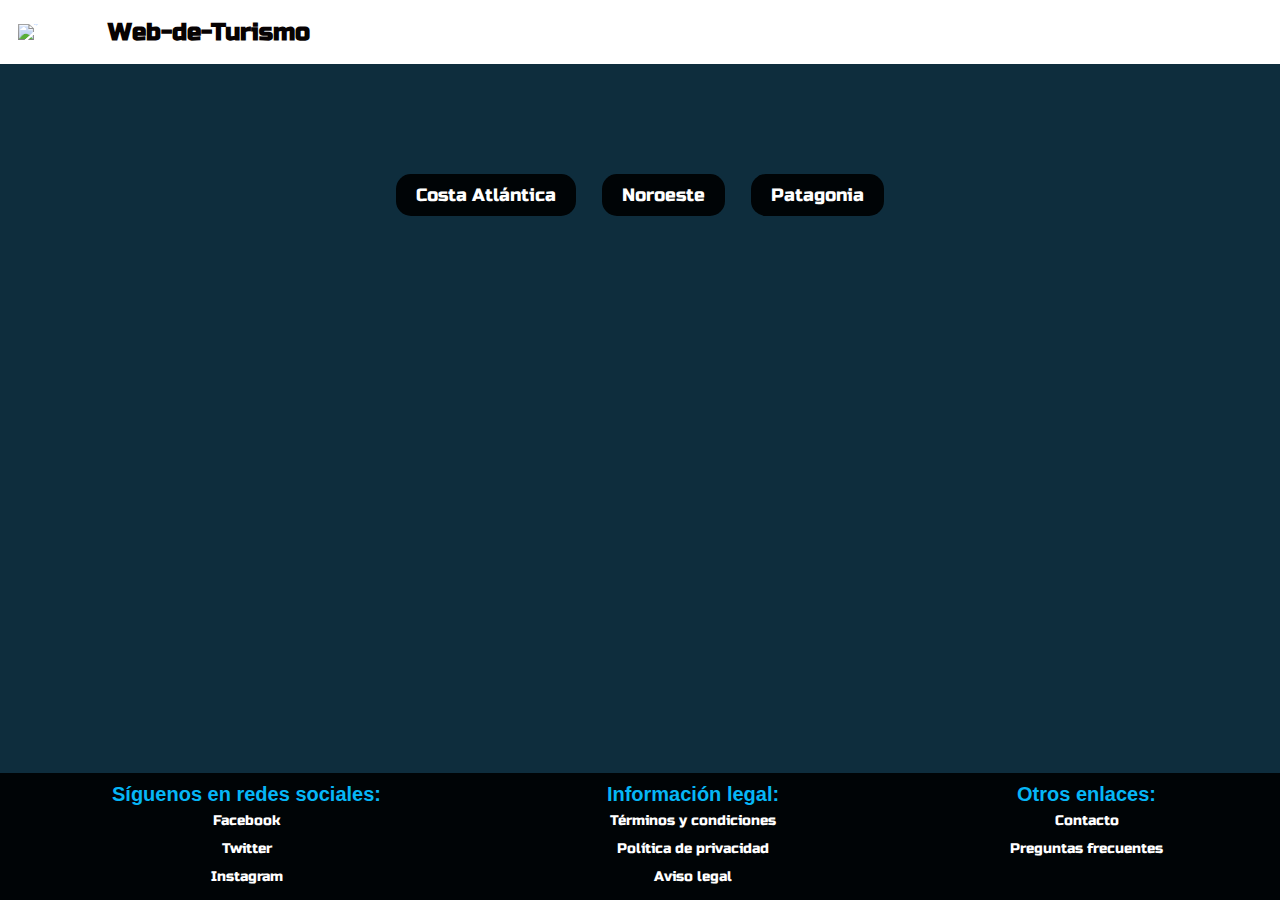
==== index.html @ d2ce5f26 "version 2.0" ====
<!DOCTYPE html>
    <html lang="es">
    <head>
        <meta charset="UTF-8">
        <meta name="viewport" content="width=device-width, initial-scale=1.0">
        <title>Web Turismo</title>
        <link rel="stylesheet" href="estilos.css">
        <!-- Carga de fuentes -->

        <link rel="preconnect" href="https://fonts.googleapis.com">
        <link rel="preconnect" href="https://fonts.gstatic.com" crossorigin>
        <link href="https://fonts.googleapis.com/css2?family=Russo+One&display=swap" rel="stylesheet">
        <link href="https://fonts.googleapis.com/css2?family=Roboto:wght@900&display=swap" rel="stylesheet">
    </head>
    <body>

        <header>
            <div class="header-container">
                <a href="index.html">
                    <img id="logofoto" src="https://img.freepik.com/vector-premium/ilustracion-imagenes-logotipo-viaje_6543-1060.jpg" alt="Logo">
                </a>
                <h1>Web-de-Turismo</h1>
            </div>
        </header>
        
        <section class="busqueda-section">
            <h3>Búsqueda</h3>
            <br><br><br><br><br>    

            <div class="Menu">
                <!-- Utilizamos enlaces con estilo de botones -->
                <a class="boton-enlace" href="#">Costa Atlántica</a>
                <a class="boton-enlace" href="#">Noroeste</a>
                <a class="boton-enlace" href="#">Patagonia</a>
            </div>

        </section>


    </body>

    <footer>
        <div class="footer-container">
            <div class="redes-sociales">
                <h4>Síguenos en redes sociales:</h4>
                <ul>
                    <li><a href="#">Facebook</a></li>
                    <li><a href="#">Twitter</a></li>
                    <li><a href="#">Instagram</a></li>
                </ul>
            </div>
            <div class="informacion-legal">
                <h4>Información legal:</h4>
                <ul>
                    <li><a href="#">Términos y condiciones</a></li>
                    <li><a href="#">Política de privacidad</a></li>
                    <li><a href="#">Aviso legal</a></li>
                </ul>
            </div>
            <div class="otros-enlaces">
                <h4>Otros enlaces:</h4>
                <ul>
                    <li><a href="#">Contacto</a></li>
                    <li><a href="#">Preguntas frecuentes</a></li>
                </ul>
            </div>
        </div>
    </footer>

    
    <script src="/Turismo/script.js"></script>

    </html>
---- estilos.css ----
* {
      margin: 0;
      padding: 0;
      box-sizing: border-box;
      text-decoration: none;
      text-align: center;
      list-style: none;
    }
    
      /* Estilo del cuerpo */
      body {
        font-size: 20px;
        background-color: #0e2d3d;
        font-family: 'Russo One', sans-serif;
        margin: 0 auto;

      }
    
    hr {
      margin-bottom: 20px;
    }
    
    /* Fuente para el título */
    h1 {
      font-family: 'Russo One', sans-serif;
    }
    
    /* Enlaces no visitados */
    a {
      color: #0077FF;
      text-decoration: none;
    }
  
    
  /* Estilo del encabezado */
  header {
    font-size: 1px;
    background-color: #ffffff;
    color: #070202;
    padding: 0.1rem;
    position: fixed; /* Establece el encabezado como fijo */
    top: 0; /* Lo mantiene en la parte superior de la pantalla */
    width: 100%; /* Hace que el encabezado ocupe todo el ancho de la pantalla */
    z-index: 1; /* Asegura que el encabezado esté por encima del contenido */
  }

    
    /* Tamaño y transición de transformación para los logos */
    #logofoto, #logos {
      width: 150px;
      height: 150px;
      margin-right: 50px;
      transition: transform 0.3s ease;
    }
    
    /* Aplica la misma animación de rotación a todos los logos al pasar el mouse */
    #logofoto:hover, #logos:hover {
      transform: rotate(10deg);
    }
    
    /* Estilo para la sección de búsqueda */
    .busqueda-section {
      font-family: 'Russo One', sans-serif;
      font-weight: normal; /* Reduce la negrita de la fuente */
    }
    
    /* Estilo para los enlaces con apariencia de botones */
    .boton-enlace {
      display:inline-block; 
      padding: 10px 20px;
      background-color: #000406;
      color: #fff;
      text-decoration: none;
      border-radius: 15px;
      font-size: 18px;
      margin: 10px;
      margin-top: 20px;
      cursor: pointer;
      transition: background-color 0.3s ease;
      
    }
    
    /* Efecto de cambio de color al pasar el mouse sobre los botones */
    .boton-enlace:hover {
      background-color: #e60909;
    }
    
   

    
    /* Estilo del contenedor del encabezado */
  .header-container {
    position: fixed absolute;
    display: flex;
    align-items: center;
    justify-content: flex-start;
    padding: 1rem;
    max-width: 60%;
  }

  /* Estilo del título "Web-de-Turismo" */
  h1 {
    font-family: 'Russo One', sans-serif;
    font-size: 24px; /* Ajusta el tamaño del título según tus preferencias */
    margin-left: 20px; /* Añade un margen izquierdo para separarlo del logotipo */
  }

  /* Ajusta el tamaño del logotipo */
  #logofoto {
    width: 100px; /* Ajusta el tamaño del logotipo según tus preferencias */
    height: auto; /* Mantén la relación de aspecto */
  }

  /* Alinea el título a la izquierda */
  header {
    text-align: left;
  }

  /* Estilo del footer */
  footer {
    background-color: #000406;
    color: #06b6f6;
    padding: 10px 0;
    position: absolute;
    bottom: 0;
    width: 100%;
  }

/* Estilo para los contenedores de las secciones en el footer */
.footer-container {
  display: flex;
  justify-content: space-around;
}


/* Estilo para los enlaces en el footer */
ul li a {
  color: #fff;
  font-size: 14px;
  margin: 5px 5px;
  display: inline-block;
  transition: color 0.3s ease;
}

/* Efecto de cambio de color al pasar el mouse sobre los enlaces del footer */
ul li a:hover {
  color: #e60909;
}

/* Estilo para los títulos en el footer */
h4 {
  font-size: 20px;
  font-family:'Gill Sans', 'Gill Sans MT', Calibri, 'Trebuchet MS', sans-serif
}
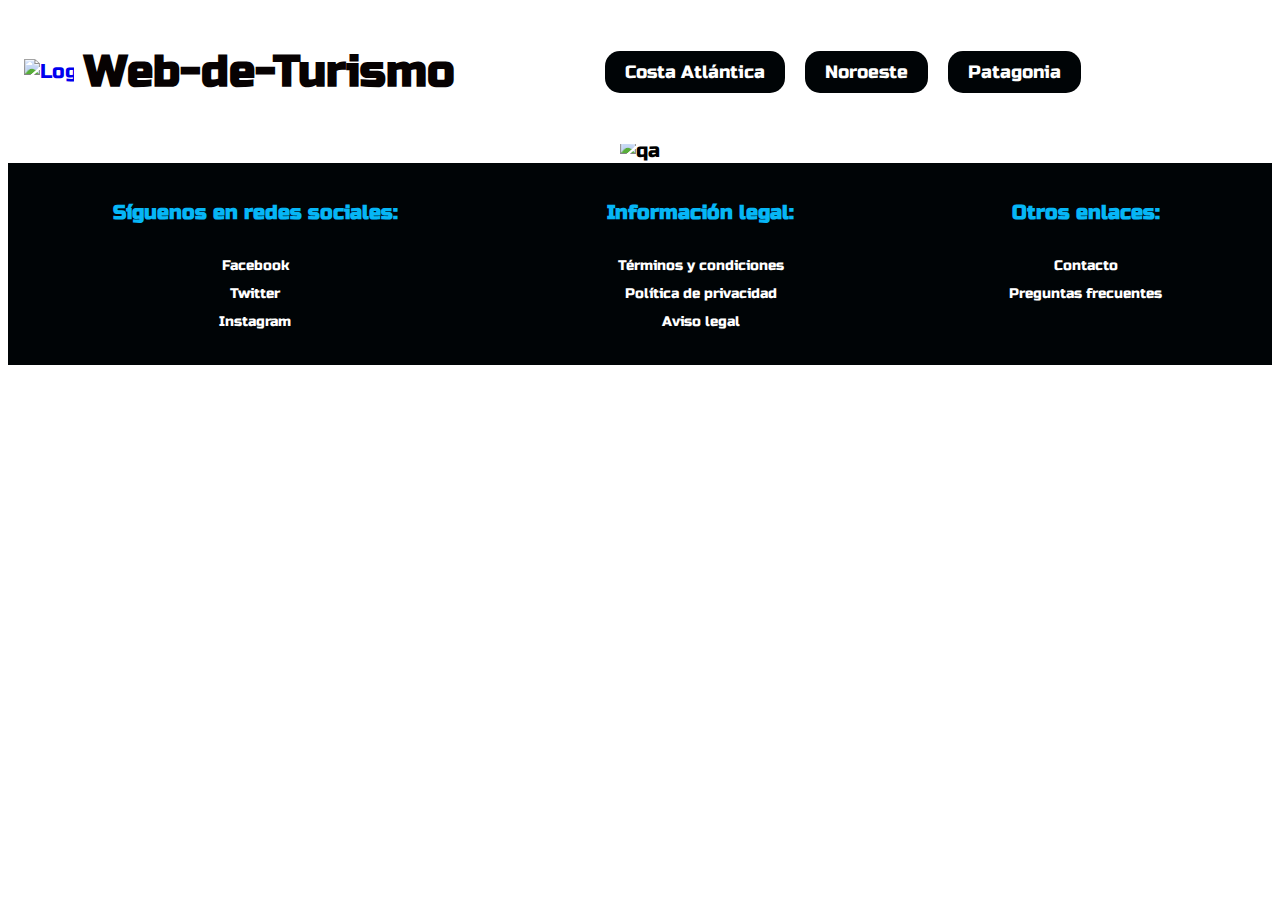
==== commit e46a9e6b: "con ormulario" ====
--- a/index.html
+++ b/index.html
@@ -13,30 +13,62 @@
         <link href="https://fonts.googleapis.com/css2?family=Roboto:wght@900&display=swap" rel="stylesheet">
     </head>
     <body>
-
         <header>
             <div class="header-container">
                 <a href="index.html">
                     <img id="logofoto" src="https://img.freepik.com/vector-premium/ilustracion-imagenes-logotipo-viaje_6543-1060.jpg" alt="Logo">
                 </a>
                 <h1>Web-de-Turismo</h1>
+                <div class="Menu">
+                    <a class="boton-enlace" href="#">Costa Atlántica</a>
+                    <a class="boton-enlace" href="#">Noroeste</a>
+                    <a class="boton-enlace" href="#">Patagonia</a>
+                </div>
+                <a class="boton-login" id="login-button" href="#">Log In</a>
             </div>
         </header>
         
-        <section class="busqueda-section">
-            <h3>Búsqueda</h3>
-            <br><br><br><br><br>    
+     
+        <img class="costa" src="https://www.sturlaviajes.tur.ar/src/img_up/13102020.9.jpg" alt="qa" width="100%">
 
-            <div class="Menu">
-                <!-- Utilizamos enlaces con estilo de botones -->
-                <a class="boton-enlace" href="#">Costa Atlántica</a>
-                <a class="boton-enlace" href="#">Noroeste</a>
-                <a class="boton-enlace" href="#">Patagonia</a>
-            </div>
+    
+     <!-- formulario oculto -->
+<div class="registro-formulario" id="registro-formulario">
+    <h2>Registro</h2>
+    <form>
+        <label for="nombre">Nombre:</label>
+        <input type="text" id="nombre" name="nombre" required><br><br>
 
-        </section>
+        <label for="email">Email:</label>
+        <input type="email" id="email" name="email" required><br><br>
 
+        <label for="contrasena">Contraseña:</label>
+        <input type="password" id="contrasena" name="contrasena" required><br><br>
 
+        <button type="submit">Registrarse</button>
+    </form>
+</div>
+
+<script>
+    // Obtén una referencia al botón "Log In" y al formulario de registro
+    const botonLogin = document.getElementById('login-button');
+    const formularioRegistro = document.getElementById('registro-formulario');
+    let formularioVisible = false; // Variable para controlar la visibilidad
+  
+    // Agrega un evento de clic al botón "Log In"
+    botonLogin.addEventListener('click', () => {
+      // Alterna la visibilidad del formulario al hacer clic en el botón "Log In"
+      formularioVisible = !formularioVisible;
+  
+      if (formularioVisible) {
+        formularioRegistro.style.display = 'block';
+      } else {
+        formularioRegistro.style.display = 'none';
+      }
+    });
+  </script>
+  
+ <script src="/Turismo/script.js"></script>       
     </body>
 
     <footer>
@@ -67,7 +99,4 @@
         </div>
     </footer>
 
-    
-    <script src="/Turismo/script.js"></script>
-
     </html>
--- a/estilos.css
+++ b/estilos.css
@@ -1,155 +1,209 @@
-
   * {
-      margin: 0;
-      padding: 0;
-      box-sizing: border-box;
-      text-decoration: none;
-      text-align: center;
-      list-style: none;
-    }
-    
-      /* Estilo del cuerpo */
-      body {
-        font-size: 20px;
-        background-color: #0e2d3d;
-        font-family: 'Russo One', sans-serif;
-        margin: 0 auto;
-
-      }
-    
-    hr {
-      margin-bottom: 20px;
-    }
-    
-    /* Fuente para el título */
-    h1 {
+    padding: 0;
+    text-decoration: none;
+    text-align: center;
+    list-style: none;
+    white-space: nowrap
+    }
+
+    /* Estilo del cuerpo */
+    body {
+      font-size: 20px;
       font-family: 'Russo One', sans-serif;
     }
-    
-    /* Enlaces no visitados */
-    a {
-      color: #0077FF;
-      text-decoration: none;
-    }
-  
-    
-  /* Estilo del encabezado */
-  header {
-    font-size: 1px;
+
+    header {
     background-color: #ffffff;
     color: #070202;
-    padding: 0.1rem;
-    position: fixed; /* Establece el encabezado como fijo */
-    top: 0; /* Lo mantiene en la parte superior de la pantalla */
-    width: 100%; /* Hace que el encabezado ocupe todo el ancho de la pantalla */
-    z-index: 1; /* Asegura que el encabezado esté por encima del contenido */
-  }
-
-    
+    position: fixed;
+    top: 0;
+    display: flex;
+    }
+
     /* Tamaño y transición de transformación para los logos */
-    #logofoto, #logos {
-      width: 150px;
-      height: 150px;
-      margin-right: 50px;
-      transition: transform 0.3s ease;
-    }
-    
+    #logofoto {
+    width: 150px;
+    height: 150px;
+    transition: transform 0.3s ease;
+    box-sizing: border-box;  
+    width: 100px; /* Ajusta el tamaño del logotipo según tus preferencias */
+    height: auto; /* Mantén la relación de aspecto */
+    margin-right: 10px;
+    }
+
     /* Aplica la misma animación de rotación a todos los logos al pasar el mouse */
     #logofoto:hover, #logos:hover {
-      transform: rotate(10deg);
-    }
-    
-    /* Estilo para la sección de búsqueda */
-    .busqueda-section {
+    transform: rotate(10deg);
+    }
+
+    /* Estilo del título "Web-de-Turismo" */
+  h1 {
       font-family: 'Russo One', sans-serif;
-      font-weight: normal; /* Reduce la negrita de la fuente */
-    }
-    
-    /* Estilo para los enlaces con apariencia de botones */
+      font-size: 44px; /* Ajusta el tamaño del título según tus preferencias */
+      align-items: center;
+      white-space: nowrap; /* Evita que el texto se divida en dos líneas */
+      margin-right: 140px;
+      }
+
+      /* Estilo de los botones en el encabezado */
+  .Menu {
+    box-sizing: border-box;
+    display: flex;
+    align-items: center;
+    justify-content: flex-end; /* Mueve los botones hacia la derecha del encabezado */
+    margin-right: 300px;
+  }
+
+  .boton-enlace {
+    background-color: #000406;
+    color: #fff;
+    text-decoration: none;
+    border-radius: 15px;
+    font-size: 18px;
+    margin: 10px;
+    cursor: pointer;
+    transition: background-color 0.3s ease;
+    padding: 10px 20px;
+  }
+
+  /* Añade un espacio entre los botones en dispositivos más pequeños */
+  @media (max-width: 1000px) {
+    .Menu {
+      flex-direction: column; /* Cambia la dirección de los botones a columna */
+      align-items: flex-end; /* Alinea los botones a la derecha en la columna */
+      text-align: right; /* Alinea el texto a la derecha en la columna */
+    }
+
     .boton-enlace {
-      display:inline-block; 
-      padding: 10px 20px;
-      background-color: #000406;
-      color: #fff;
-      text-decoration: none;
-      border-radius: 15px;
-      font-size: 18px;
-      margin: 10px;
-      margin-top: 20px;
-      cursor: pointer;
-      transition: background-color 0.3s ease;
-      
-    }
-    
-    /* Efecto de cambio de color al pasar el mouse sobre los botones */
+      margin: 5px; /* Espacio entre los botones en la columna */
+      padding: 10px 20px; /* Ajusta el relleno de los botones */
+    }
+  }
+
     .boton-enlace:hover {
-      background-color: #e60909;
-    }
-    
-   
-
-    
+    background-color: #e60909;
+    color: #fff;
+    }
+
     /* Estilo del contenedor del encabezado */
-  .header-container {
+    .header-container {
     position: fixed absolute;
     display: flex;
     align-items: center;
     justify-content: flex-start;
     padding: 1rem;
     max-width: 60%;
-  }
-
-  /* Estilo del título "Web-de-Turismo" */
-  h1 {
-    font-family: 'Russo One', sans-serif;
-    font-size: 24px; /* Ajusta el tamaño del título según tus preferencias */
-    margin-left: 20px; /* Añade un margen izquierdo para separarlo del logotipo */
-  }
-
-  /* Ajusta el tamaño del logotipo */
-  #logofoto {
-    width: 100px; /* Ajusta el tamaño del logotipo según tus preferencias */
-    height: auto; /* Mantén la relación de aspecto */
-  }
-
-  /* Alinea el título a la izquierda */
-  header {
+    }
+
+    /* Alinea el título a la izquierda */
+    header {
+    box-sizing: border-box;
     text-align: left;
-  }
-
-  /* Estilo del footer */
-  footer {
+    }
+
+    /* Estilo del footer */
+    footer {
     background-color: #000406;
     color: #06b6f6;
     padding: 10px 0;
-    position: absolute;
+    position: relative;
     bottom: 0;
     width: 100%;
-  }
-
-/* Estilo para los contenedores de las secciones en el footer */
-.footer-container {
-  display: flex;
-  justify-content: space-around;
-}
-
-
-/* Estilo para los enlaces en el footer */
-ul li a {
-  color: #fff;
-  font-size: 14px;
-  margin: 5px 5px;
-  display: inline-block;
-  transition: color 0.3s ease;
-}
-
-/* Efecto de cambio de color al pasar el mouse sobre los enlaces del footer */
-ul li a:hover {
-  color: #e60909;
-}
-
-/* Estilo para los títulos en el footer */
-h4 {
-  font-size: 20px;
-  font-family:'Gill Sans', 'Gill Sans MT', Calibri, 'Trebuchet MS', sans-serif
-}+    }
+
+    /* Estilo para los contenedores de las secciones en el footer */
+    .footer-container {
+    display: flex;
+    justify-content: space-around;
+    }
+
+
+    /* Estilo para los enlaces en el footer */
+    ul li a {
+    color: #fff;
+    font-size: 14px;
+    margin: 5px 5px;
+    display: inline-block;
+    transition: color 0.3s ease;
+    }
+
+    /* Efecto de cambio de color al pasar el mouse sobre los enlaces del footer */
+    ul li a:hover {
+    color: #e60909;
+    }
+
+  /* Estilo para la imagen */
+  .costa {
+    margin-top: 130px;
+    max-width: 100%; /* Asegura que la imagen no se desborde del contenedor */
+  }
+
+  /* Estilo para el botón "Log In" */
+  .boton-login {
+    background-color: #0b65cd;
+    color: #fff;
+    text-decoration: none;
+    border-radius: 15px;
+    font-size: 18px;
+    padding: 10px 20px;
+    cursor: pointer;
+    transition: background-color 0.3s ease;
+    white-space: nowrap;
+    margin-right: 1110px;
+  }
+
+  /* Efecto de cambio de color al pasar el mouse sobre el botón "Log In" */
+  .boton-login:hover {
+    background-color: #11cc00;
+  }
+
+  /* Estilo del formulario de registro */
+  /* Estilo del formulario de registro */
+  .registro-formulario {
+    display: none;
+    background-color: #fff;
+    padding: 20px;
+    border-radius: 10px;
+    position: absolute;
+    top: 50%;
+    left: 50%;
+    transform: translate(-50%, -50%);
+    z-index: 1;
+    box-shadow: 0 0 10px rgba(0, 0, 0, 0.3);
+    width: 500px; /* Cambia el ancho a lo que necesites */
+    /* Ajusta la altura del formulario según tus necesidades */
+    height: auto;
+    max-height: 80%; /* Limita la altura máxima del formulario si es necesario */
+  }
+
+  .registro-formulario h2 {
+    font-size: 24px;
+  }
+
+  /* Resto del estilo del formulario se mantiene igual */
+
+  .registro-formulario label {
+    display: block;
+    margin-bottom: 10px;
+  }
+
+  .registro-formulario input {
+    width: 90%;
+    padding: 10px;
+    margin-bottom: 20px;
+    border: 1px solid #ccc;
+    border-radius: 5px;
+  }
+
+  .registro-formulario button {
+    background-color: #0b65cd;
+    color: #fff;
+    border: none;
+    border-radius: 5px;
+    padding: 10px 20px;
+    cursor: pointer;
+  }
+
+  .registro-formulario button:hover {
+    background-color: #11cc00;
+  }
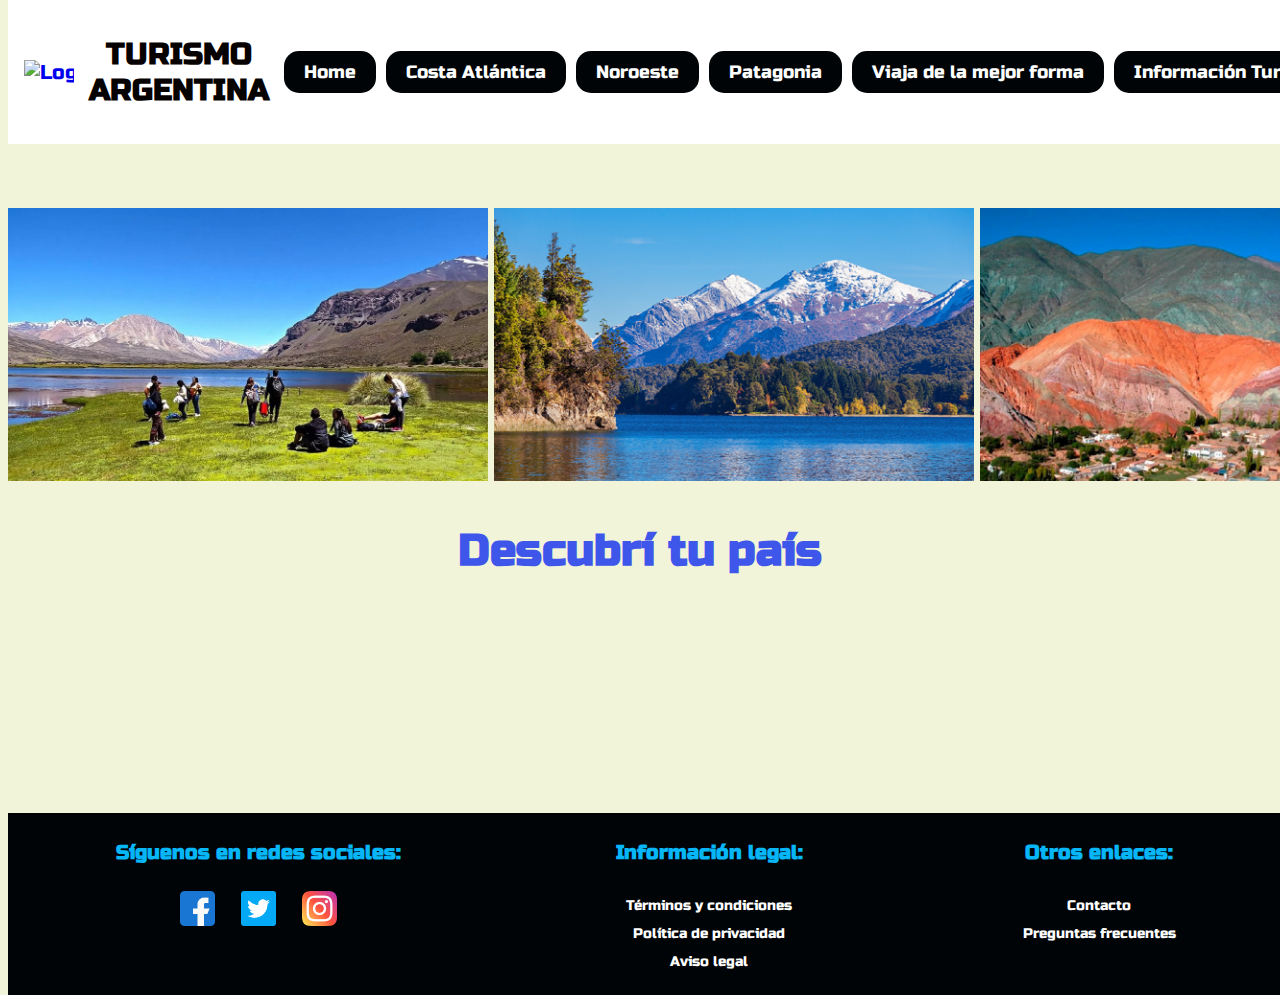
==== commit ede20be7: "index mashup" ====
--- a/index.html
+++ b/index.html
@@ -1,102 +1,128 @@
-    <!DOCTYPE html>
-    <html lang="es">
-    <head>
-        <meta charset="UTF-8">
-        <meta name="viewport" content="width=device-width, initial-scale=1.0">
-        <title>Web Turismo</title>
-        <link rel="stylesheet" href="estilos.css">
-        <!-- Carga de fuentes -->
+            <!DOCTYPE html>
+            <html lang="es">
+            <head>
+                <meta charset="UTF-8">
+                <meta name="viewport" content="width=device-width, initial-scale=1.0">
+                <title>Web Turismo</title>
+                <link rel="stylesheet" href="estilos.css">
+                <!-- Carga de fuentes -->
 
-        <link rel="preconnect" href="https://fonts.googleapis.com">
-        <link rel="preconnect" href="https://fonts.gstatic.com" crossorigin>
-        <link href="https://fonts.googleapis.com/css2?family=Russo+One&display=swap" rel="stylesheet">
-        <link href="https://fonts.googleapis.com/css2?family=Roboto:wght@900&display=swap" rel="stylesheet">
-    </head>
-    <body>
-        <header>
-            <div class="header-container">
-                <a href="index.html">
-                    <img id="logofoto" src="https://img.freepik.com/vector-premium/ilustracion-imagenes-logotipo-viaje_6543-1060.jpg" alt="Logo">
-                </a>
-                <h1>Web-de-Turismo</h1>
-                <div class="Menu">
-                    <a class="boton-enlace" href="#">Costa Atlántica</a>
-                    <a class="boton-enlace" href="#">Noroeste</a>
-                    <a class="boton-enlace" href="#">Patagonia</a>
+                <link rel="preconnect" href="https://fonts.googleapis.com">
+                <link rel="preconnect" href="https://fonts.gstatic.com" crossorigin>
+                <link href="https://fonts.googleapis.com/css2?family=Russo+One&display=swap" rel="stylesheet">
+                <link href="https://fonts.googleapis.com/css2?family=Roboto:wght@900&display=swap" rel="stylesheet">
+            </head>
+           
+            <body>
+                
+                <header>
+               
+                    <div class="header-container">
+                        <a href="index.html">
+                            <img id="logofoto" src="https://img.freepik.com/vector-premium/ilustracion-imagenes-logotipo-viaje_6543-1060.jpg" alt="Logo">
+                        </a>
+                        <h1>TURISMO ARGENTINA</h1>
+                        
+                            <div class="Menu">
+                                <a class="boton-enlace" href="index.html">Home</a>
+                                <a class="boton-enlace" href="costa.html">Costa Atlántica</a>
+                                <a class="boton-enlace" href="#">Noroeste</a>
+                                <a class="boton-enlace" href="#">Patagonia</a>
+                                <a class="boton-enlace" href="Transporte.html">Viaja de la mejor forma</a>
+                                <a class="boton-enlace" href="informacion.html">Información Turistica</a>
+                        </div>
+   
+                        <a class="boton-login" id="login-button" href="#">Log In</a>
+                    </div>
+                </header>
+                
+            
+            <!-- overlay -->  
+        <div class="overlay" id="overlay"></div>
+
+
+              <!-- formulario oculto -->  
+        
+    <div class="registro-formulario" id="registro-formulario">
+        <h2>Registro</h2>
+        <form>
+            <label for="nombre">Nombre:</label>
+            <input type="text" id="nombre" name="nombre" required><br><br>
+
+            <label for="email">Email:</label>
+            <input type="email" id="email" name="email" required><br><br>
+
+            <label for="contrasena">Contraseña:</label>
+            <input type="password" id="contrasena" name="contrasena" required><br><br>
+
+            <button type="submit">Registrarse</button>
+        </form>
+    </div>
+    
+        <script>
+            
+        const botonLogin = document.getElementById('login-button');
+const formularioRegistro = document.getElementById('registro-formulario');
+const overlay = document.getElementById('overlay');
+
+botonLogin.addEventListener('click', () => {
+    // Mostrar el formulario
+    formularioRegistro.style.display = 'block';
+    
+    // Mostrar el overlay al agregar la clase 'active'
+    overlay.classList.add('active');
+});
+
+// Agrega un evento de clic al overlay para ocultar el formulario y el overlay
+overlay.addEventListener('click', (e) => {
+    if (e.target === overlay) {
+        formularioRegistro.style.display = 'none';
+        overlay.classList.remove('active'); // Quita la clase 'active'
+    }
+});
+
+          </script>
+          
+        
+        <script src="/Turismo/script.js"></script>   
+             
+        <div id="paisajes">
+            <img class="imagencard" src="./imagenes/montaña.jpg" alt="qa" >
+            <img class="imagencard"src="./imagenes/barilo.png"alt="qa" >
+            <img class="imagencard" src="./imagenes/noroeste.jpg"alt="qa" >
+    </div>
+    <h2>Descubrí tu país</h2>
+            </body>
+
+            <footer>
+                <div class="footer-container">
+                    <div class="redes-sociales">
+                        <h4>Síguenos en redes sociales:</h4>
+                        <nav>
+                            <a href="https://www.facebook.com/TurismoPBA//"target="blank">
+                                <img width="35" src="./imagenes/facebook.png" alt="Facebook"> </a>  <!-- target para que no rompa, abre en una página en blanco -->
+                            <a href="https://twitter.com/TurismoPBA"target="blank">
+                                <img width="35" src="./imagenes/gorjeo.png" alt="Twitter"> </a>
+                            <a href="https://www.instagram.com/turismopba/"target="blank">
+                                <img width="35" src="./imagenes/instagram.png" alt="Instagram"> </a>
+                        </nav>
+                    </div>
+                    <div class="informacion-legal">
+                        <h4>Información legal:</h4>
+                        <ul>
+                            <li><a href="#">Términos y condiciones</a></li>
+                            <li><a href="#">Política de privacidad</a></li>
+                            <li><a href="#">Aviso legal</a></li>
+                        </ul>
+                    </div>
+                    <div class="otros-enlaces">
+                        <h4>Otros enlaces:</h4>
+                        <ul>
+                            <li><a href="#">Contacto</a></li>
+                            <li><a href="#">Preguntas frecuentes</a></li>
+                        </ul>
+                    </div>
                 </div>
-                <a class="boton-login" id="login-button" href="#">Log In</a>
-            </div>
-        </header>
-        
-     
-        <img class="costa" src="https://www.sturlaviajes.tur.ar/src/img_up/13102020.9.jpg" alt="qa" width="100%">
+            </footer>
 
-    
-     <!-- formulario oculto -->
-<div class="registro-formulario" id="registro-formulario">
-    <h2>Registro</h2>
-    <form>
-        <label for="nombre">Nombre:</label>
-        <input type="text" id="nombre" name="nombre" required><br><br>
-
-        <label for="email">Email:</label>
-        <input type="email" id="email" name="email" required><br><br>
-
-        <label for="contrasena">Contraseña:</label>
-        <input type="password" id="contrasena" name="contrasena" required><br><br>
-
-        <button type="submit">Registrarse</button>
-    </form>
-</div>
-
-<script>
-    // Obtén una referencia al botón "Log In" y al formulario de registro
-    const botonLogin = document.getElementById('login-button');
-    const formularioRegistro = document.getElementById('registro-formulario');
-    let formularioVisible = false; // Variable para controlar la visibilidad
-  
-    // Agrega un evento de clic al botón "Log In"
-    botonLogin.addEventListener('click', () => {
-      // Alterna la visibilidad del formulario al hacer clic en el botón "Log In"
-      formularioVisible = !formularioVisible;
-  
-      if (formularioVisible) {
-        formularioRegistro.style.display = 'block';
-      } else {
-        formularioRegistro.style.display = 'none';
-      }
-    });
-  </script>
-  
- <script src="/Turismo/script.js"></script>       
-    </body>
-
-    <footer>
-        <div class="footer-container">
-            <div class="redes-sociales">
-                <h4>Síguenos en redes sociales:</h4>
-                <ul>
-                    <li><a href="#">Facebook</a></li>
-                    <li><a href="#">Twitter</a></li>
-                    <li><a href="#">Instagram</a></li>
-                </ul>
-            </div>
-            <div class="informacion-legal">
-                <h4>Información legal:</h4>
-                <ul>
-                    <li><a href="#">Términos y condiciones</a></li>
-                    <li><a href="#">Política de privacidad</a></li>
-                    <li><a href="#">Aviso legal</a></li>
-                </ul>
-            </div>
-            <div class="otros-enlaces">
-                <h4>Otros enlaces:</h4>
-                <ul>
-                    <li><a href="#">Contacto</a></li>
-                    <li><a href="#">Preguntas frecuentes</a></li>
-                </ul>
-            </div>
-        </div>
-    </footer>
-
-    </html>
+            </html>
--- a/estilos.css
+++ b/estilos.css
@@ -10,6 +10,7 @@
     body {
       font-size: 20px;
       font-family: 'Russo One', sans-serif;
+      background-color: #f1f4d9;
     }
 
     header {
@@ -17,7 +18,6 @@
     color: #070202;
     position: fixed;
     top: 0;
-    display: flex;
     }
 
     /* Tamaño y transición de transformación para los logos */
@@ -25,8 +25,7 @@
     width: 150px;
     height: 150px;
     transition: transform 0.3s ease;
-    box-sizing: border-box;  
-    width: 100px; /* Ajusta el tamaño del logotipo según tus preferencias */
+    width: 110px; /* Ajusta el tamaño del logotipo según tus preferencias */
     height: auto; /* Mantén la relación de aspecto */
     margin-right: 10px;
     }
@@ -39,10 +38,11 @@
     /* Estilo del título "Web-de-Turismo" */
   h1 {
       font-family: 'Russo One', sans-serif;
-      font-size: 44px; /* Ajusta el tamaño del título según tus preferencias */
+      font-size: 30px; /* Ajusta el tamaño del título según tus preferencias */
       align-items: center;
-      white-space: nowrap; /* Evita que el texto se divida en dos líneas */
-      margin-right: 140px;
+      white-space: pre-line;
+      margin-left: 5px;
+      margin-right: 10px;
       }
 
       /* Estilo de los botones en el encabezado */
@@ -51,7 +51,6 @@
     display: flex;
     align-items: center;
     justify-content: flex-end; /* Mueve los botones hacia la derecha del encabezado */
-    margin-right: 300px;
   }
 
   .boton-enlace {
@@ -60,10 +59,11 @@
     text-decoration: none;
     border-radius: 15px;
     font-size: 18px;
-    margin: 10px;
+    margin: 05px;
     cursor: pointer;
     transition: background-color 0.3s ease;
     padding: 10px 20px;
+
   }
 
   /* Añade un espacio entre los botones en dispositivos más pequeños */
@@ -101,22 +101,46 @@
     text-align: left;
     }
 
+    
+
+  #paisaje{
+    width: 20rem;
+    border: #ccc;
+    
+  }
+  .imagencard{
+    width: 30rem;
+    margin-top: 200px; 
+  }
+
+  
+  h2 {  
+    font-family: 'Russo One', sans-serif!important;
+    color: #3f56ea!important;
+    font-size: 44px!important; 
+    align-items: center!important;
+    }
+
     /* Estilo del footer */
     footer {
     background-color: #000406;
     color: #06b6f6;
-    padding: 10px 0;
-    position: relative;
-    bottom: 0;
+    position: absolute;
+  
     width: 100%;
+    margin-top: 200px;
     }
 
     /* Estilo para los contenedores de las secciones en el footer */
     .footer-container {
-    display: flex;
+      display: flex;
     justify-content: space-around;
     }
 
+    .redes-sociales a {
+      margin: 0 10px; /* Agrega margen horizontal para separar los íconos */
+    }
+    
 
     /* Estilo para los enlaces en el footer */
     ul li a {
@@ -132,11 +156,6 @@
     color: #e60909;
     }
 
-  /* Estilo para la imagen */
-  .costa {
-    margin-top: 130px;
-    max-width: 100%; /* Asegura que la imagen no se desborde del contenedor */
-  }
 
   /* Estilo para el botón "Log In" */
   .boton-login {
@@ -150,60 +169,99 @@
     transition: background-color 0.3s ease;
     white-space: nowrap;
     margin-right: 1110px;
-  }
+    z-index: 3; /* Asegura que el botón tenga un z-index superior */
+    margin-left: 10px;
+    }
+
+.formulario-abierto .boton-login {
+  background-color: #0b65cd; /* Ajusta el color de fondo a lo deseado */
+  color: #fff; /* Ajusta el color de fuente a lo deseado */
+  /* Otros estilos del botón cuando el formulario está abierto */
+}
 
   /* Efecto de cambio de color al pasar el mouse sobre el botón "Log In" */
   .boton-login:hover {
     background-color: #11cc00;
   }
-
-  /* Estilo del formulario de registro */
-  /* Estilo del formulario de registro */
-  .registro-formulario {
-    display: none;
-    background-color: #fff;
-    padding: 20px;
-    border-radius: 10px;
-    position: absolute;
-    top: 50%;
-    left: 50%;
-    transform: translate(-50%, -50%);
+/* ... Tu código anterior ... */
+
+/* Estilo del formulario de registro */
+.registro-formulario {
+  display: none;
+  background-color: #fff;
+  padding: 20px;
+  border-radius: 10px;
+  position: fixed;
+  top: 50%; /* Alinea verticalmente al centro */
+  left: 50%; /* Alinea horizontalmente al centro */
+  transform: translate(-50%, -50%); /* Centra el formulario */
+  z-index: 1;
+  box-shadow: 0 0 10px rgba(0, 0, 0, 0.3);
+  width: 500px; /* Cambia el ancho a lo que necesites */
+  /* Ajusta la altura del formulario según tus necesidades */
+  height: auto;
+  max-height: 80%; /* Limita la altura máxima del formulario si es necesario */
+  transition: all 0.5s; /* Agrega una transición suave para mostrar/ocultar el formulario */
+}
+
+.registro-formulario h2 {
+  font-size: 24px;
+}
+
+/* Resto del estilo del formulario se mantiene igual */
+
+.registro-formulario label {
+  display: block;
+  margin-bottom: 10px;
+}
+
+.registro-formulario input {
+  width: 90%;
+  padding: 10px;
+  margin-bottom: 20px;
+  border: 1px solid #ccc;
+  border-radius: 5px;
+}
+
+.registro-formulario button {
+  background-color: #0b65cd;
+  color: #fff;
+  border: none;
+  border-radius: 5px;
+  padding: 10px 20px;
+  cursor: pointer;
+}
+
+.registro-formulario button:hover {
+  background-color: #11cc00;
+}
+
+
+  .overlay {
+    position: fixed;
+    top: 0;
+    left: 0;
+    width: 100%;
+    height: 0;
+    background: rgba(0, 0, 0, 0.8);
+    z-index: -1;
+    overflow: hidden;
+  }
+  
+  .overlay.active {
+    height: 100%; /* Cambiamos la altura para mostrar el overlay */
+    z-index: 1; /* Cambiamos el z-index para que esté por encima del contenido */
+  }
+  
+  
+  body.formulario-abierto::before {
+    content: "";
+    display: block;
+    position: fixed;
+    top: 0;
+    left: 0;
+    width: 100%;
+    height: 100%;
+    background: rgba(0, 0, 0, 0.5);
     z-index: 1;
-    box-shadow: 0 0 10px rgba(0, 0, 0, 0.3);
-    width: 500px; /* Cambia el ancho a lo que necesites */
-    /* Ajusta la altura del formulario según tus necesidades */
-    height: auto;
-    max-height: 80%; /* Limita la altura máxima del formulario si es necesario */
-  }
-
-  .registro-formulario h2 {
-    font-size: 24px;
-  }
-
-  /* Resto del estilo del formulario se mantiene igual */
-
-  .registro-formulario label {
-    display: block;
-    margin-bottom: 10px;
-  }
-
-  .registro-formulario input {
-    width: 90%;
-    padding: 10px;
-    margin-bottom: 20px;
-    border: 1px solid #ccc;
-    border-radius: 5px;
-  }
-
-  .registro-formulario button {
-    background-color: #0b65cd;
-    color: #fff;
-    border: none;
-    border-radius: 5px;
-    padding: 10px 20px;
-    cursor: pointer;
-  }
-
-  .registro-formulario button:hover {
-    background-color: #11cc00;
-  }
+  }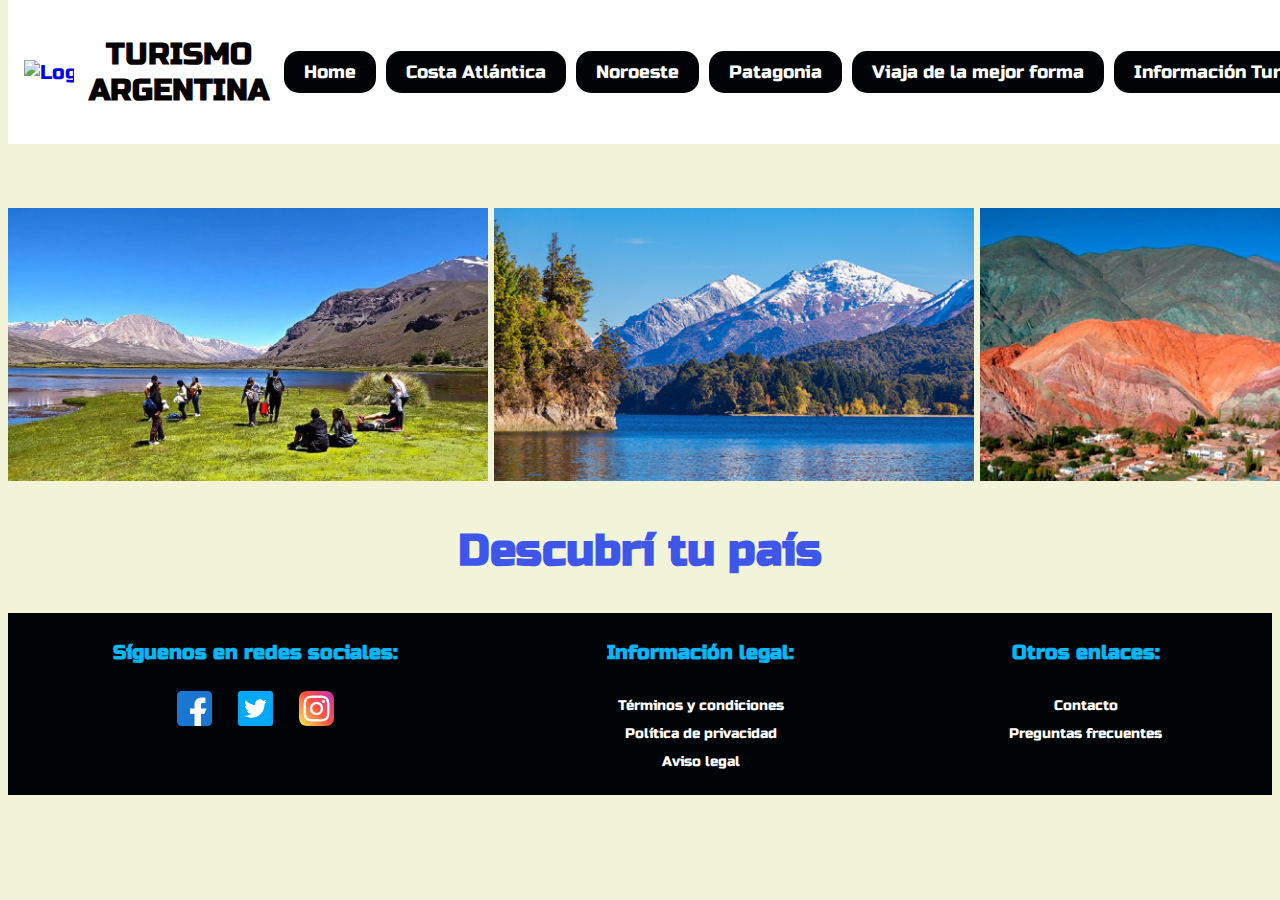
==== commit d5879831: "falta la del carrusel" ====
--- a/index.html
+++ b/index.html
@@ -25,9 +25,9 @@
                         
                             <div class="Menu">
                                 <a class="boton-enlace" href="index.html">Home</a>
-                                <a class="boton-enlace" href="costa.html">Costa Atlántica</a>
-                                <a class="boton-enlace" href="#">Noroeste</a>
-                                <a class="boton-enlace" href="#">Patagonia</a>
+                                <a class="boton-enlace" href="costa2.html">Costa Atlántica</a>
+                                <a class="boton-enlace" href="Noroeste.html">Noroeste</a>
+                                <a class="boton-enlace" href="patagonia.html">Patagonia</a>
                                 <a class="boton-enlace" href="Transporte.html">Viaja de la mejor forma</a>
                                 <a class="boton-enlace" href="informacion.html">Información Turistica</a>
                         </div>
--- a/estilos.css
+++ b/estilos.css
@@ -11,6 +11,7 @@
       font-size: 20px;
       font-family: 'Russo One', sans-serif;
       background-color: #f1f4d9;
+      position: relative;
     }
 
     header {
@@ -101,16 +102,15 @@
     text-align: left;
     }
 
-    
-
-  #paisaje{
-    width: 20rem;
-    border: #ccc;
-    
-  }
-  .imagencard{
+
+  .imagencard {
     width: 30rem;
     margin-top: 200px; 
+    
+  }
+  .imagencard1 {
+    width: 30rem;
+
   }
 
   
@@ -125,10 +125,8 @@
     footer {
     background-color: #000406;
     color: #06b6f6;
-    position: absolute;
-  
+    bottom: 0;
     width: 100%;
-    margin-top: 200px;
     }
 
     /* Estilo para los contenedores de las secciones en el footer */
@@ -264,4 +262,19 @@
     height: 100%;
     background: rgba(0, 0, 0, 0.5);
     z-index: 1;
-  }+  }
+
+.info {
+  padding-top: 11%;
+
+}
+
+.foto-info {
+  width: 60%;
+  margin-top: 2%;
+margin-bottom: 15%;}
+
+.multiline {
+    white-space: pre-line;
+  }
+  